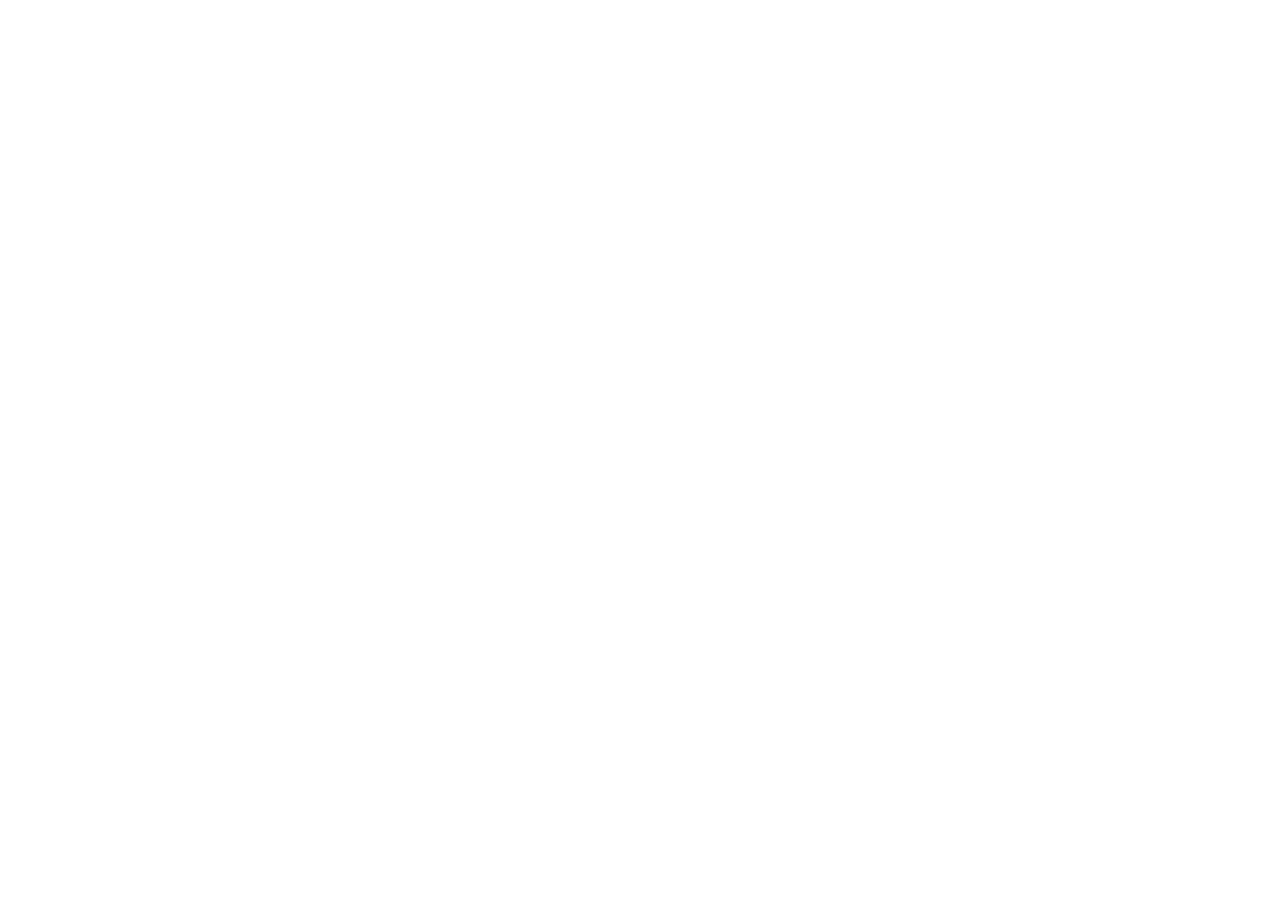
==== instagram like/index.html @ 37ed21ba "complete mousemove effect with gsap utils" ====
<!DOCTYPE html>
<html lang="en">

<head>
    <meta charset="UTF-8">
    <meta name="viewport" content="width=device-width, initial-scale=1.0">
    <title>Document</title>
</head>

<body>
    <div id="container"></div>
</body>

</html>
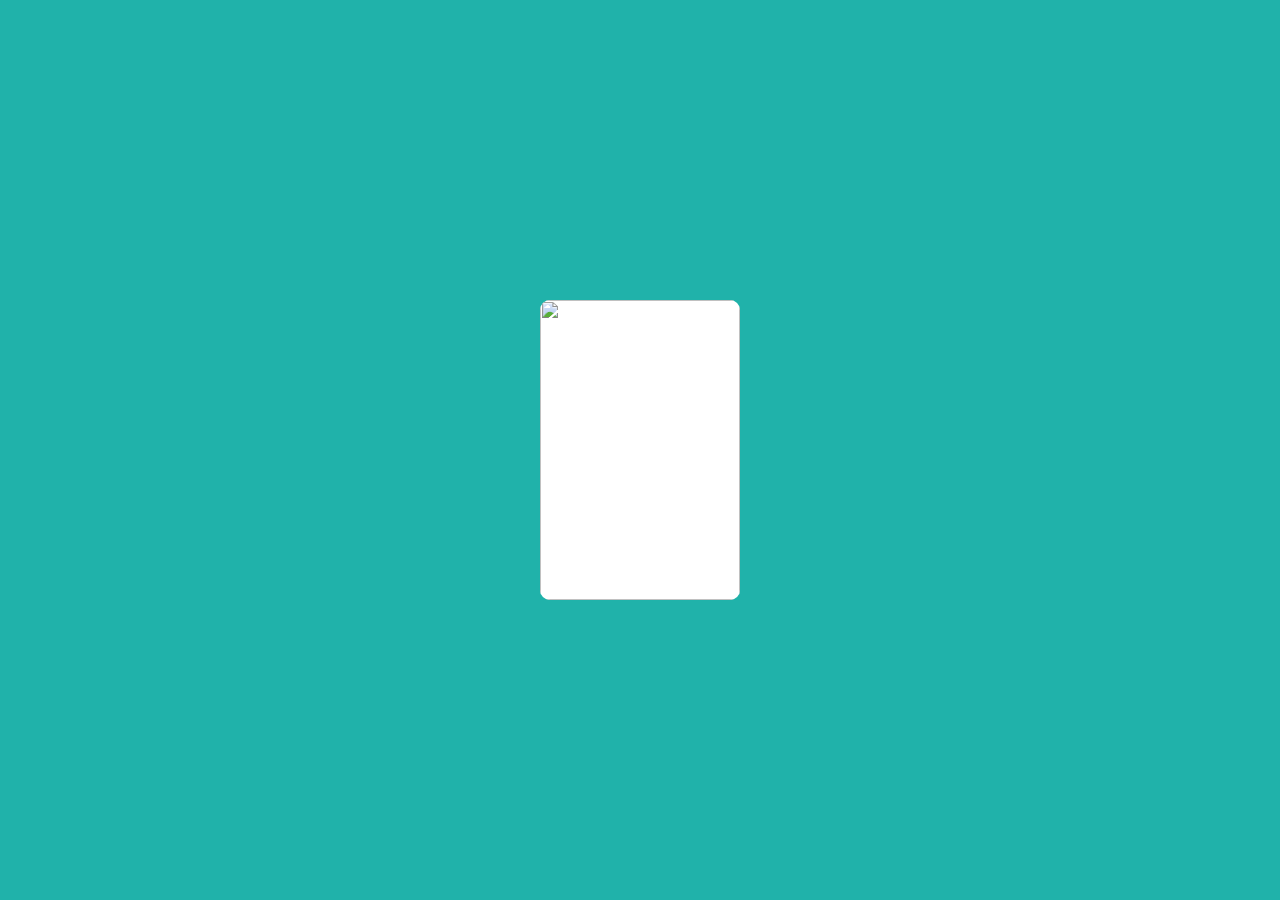
==== commit 501c8a2a: "complete instagram like feature" ====
--- a/instagram like/index.html
+++ b/instagram like/index.html
@@ -5,10 +5,18 @@
     <meta charset="UTF-8">
     <meta name="viewport" content="width=device-width, initial-scale=1.0">
     <title>Document</title>
+    <link rel="stylesheet" href="style.css">
+    <link href="https://cdn.jsdelivr.net/npm/remixicon@3.5.0/fonts/remixicon.css" rel="stylesheet">
 </head>
 
 <body>
-    <div id="container"></div>
+    <div id="container">
+        <img src="https://images.unsplash.com/photo-1619622568880-14020b499fed?q=80&w=1974&auto=format&fit=crop&ixlib=rb-4.0.3&ixid=M3wxMjA3fDB8MHxwaG90by1wYWdlfHx8fGVufDB8fHx8fA%3D%3D"
+            alt="">
+        <i class="ri-heart-3-fill"></i>
+    </div>
+
+    <script src="./script.js"></script>
 </body>
 
 </html>--- a/instagram like/style.css
+++ b/instagram like/style.css
@@ -0,0 +1,43 @@
+*{
+    margin: 0;
+    padding: 0;
+    box-sizing: border-box;
+}
+
+html, body{
+    height:100%;
+    width:100%;
+}
+
+body{
+    background-color: lightseagreen;
+    display: flex;
+    align-items: center;
+    justify-content: center;
+}
+
+#container{
+    height: 300px;
+    width: 200px;
+    background-color: #fff;
+    border-radius: 10px;
+    position: relative;
+    overflow: hidden;
+}
+
+#container img{
+    height: 100%;
+    width: 100%;
+    object-fit: cover;
+}
+
+#container i{
+    color: #fff;
+    font-size: 70px;
+    position: absolute;
+    top:50%;
+    left:50%;
+    transform: translate(-50%, -50%) scale(0);
+    opacity: 0;
+    transition: transform 0.4s ease;
+}